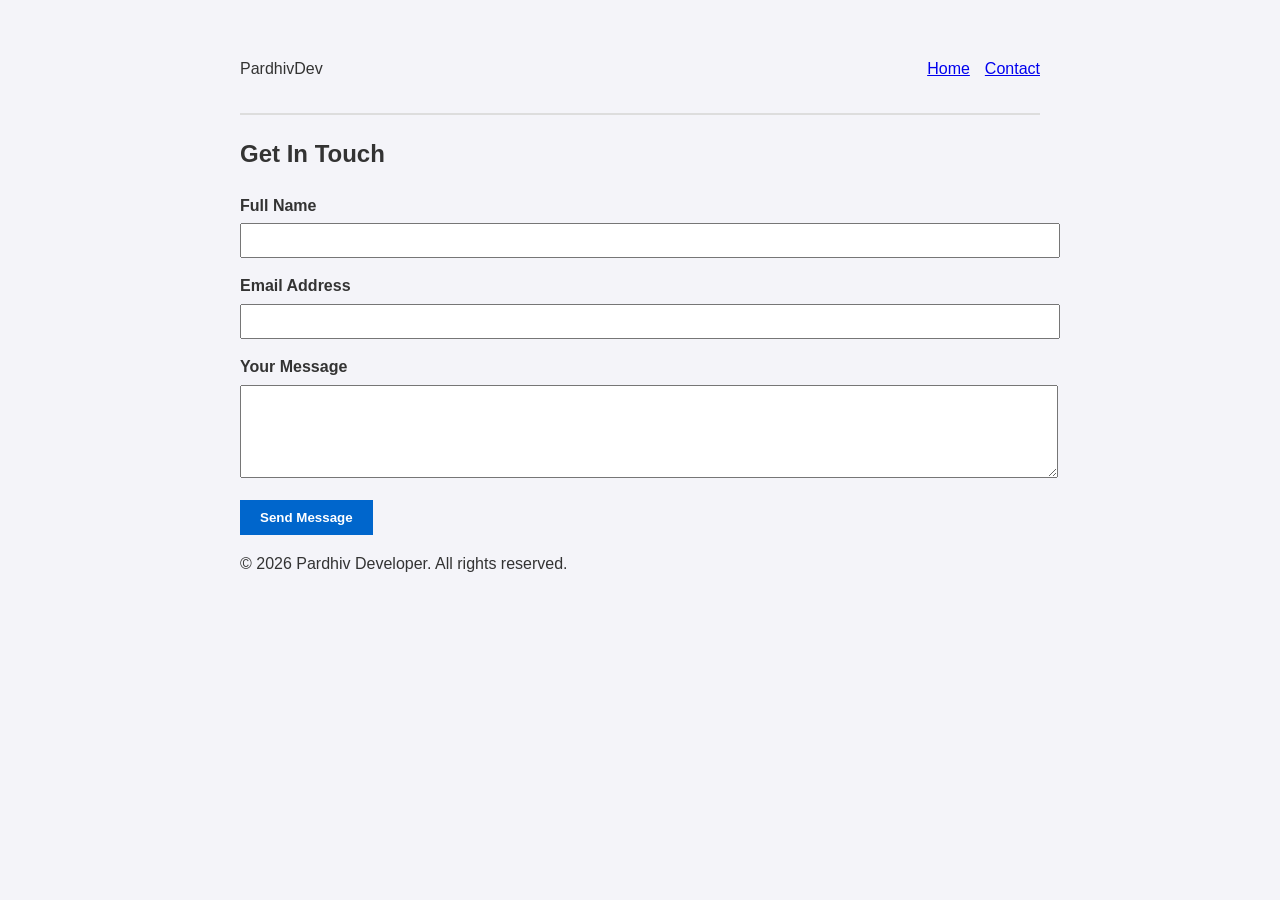
==== contact.html @ 13d0cfc6 "first commit" ====
<!DOCTYPE html>
<html lang="en">
<head>
    <meta charset="UTF-8">
    <meta name="viewport" content="width=device-width, initial-scale=1.0">
    <title>Contact Pardhiv | Portfolio</title>
    <meta name="description" content="Get in touch with Pardhiv Developer.">
    <link rel="stylesheet" href="style.css">
</head>
<body>

    <a href="#main-content" class="skip-link">Skip to main content</a>

    <header>
        <div class="logo">PardhivDev</div>
        <nav aria-label="Main Navigation">
            <ul>
                <li><a href="index.html">Home</a></li>
                <li><a href="contact.html" aria-current="page">Contact</a></li>
            </ul>
        </nav>
    </header>

    <main id="main-content">
        <section aria-labelledby="contact-heading">
            <h1 id="contact-heading">Get In Touch</h1>
            
            <form action="#" method="POST" style="margin-top: 20px;">
                
                <div style="margin-bottom: 15px;">
                    <label for="name" style="display: block; font-weight: bold;">Full Name</label>
                    <input type="text" id="name" name="name" required style="width: 100%; padding: 8px; margin-top: 5px;">
                </div>

                <div style="margin-bottom: 15px;">
                    <label for="email" style="display: block; font-weight: bold;">Email Address</label>
                    <input type="email" id="email" name="email" required style="width: 100%; padding: 8px; margin-top: 5px;">
                </div>

                <div style="margin-bottom: 15px;">
                    <label for="message" style="display: block; font-weight: bold;">Your Message</label>
                    <textarea id="message" name="message" rows="5" required style="width: 100%; padding: 8px; margin-top: 5px;"></textarea>
                </div>

                <button type="submit" style="padding: 10px 20px; background: #0066cc; color: white; border: none; cursor: pointer; font-weight: bold;">Send Message</button>

            </form>
        </section>
    </main>

    <footer>
        <p>&copy; 2026 Pardhiv Developer. All rights reserved.</p>
    </footer>

</body>
</html>
---- style.css ----
/* --- Basic Page Look --- */
body {
    font-family: Arial, sans-serif;
    line-height: 1.6;
    margin: 40px auto;
    max-width: 800px;
    padding: 0 20px;
    background-color: #f4f4f9;
    color: #333;
}

header {
    display: flex;
    justify-content: space-between;
    align-items: center;
    border-bottom: 2px solid #ddd;
    padding-bottom: 15px;
}

nav ul {
    display: flex;
    list-style: none;
    gap: 15px;
    padding: 0;
}

/* --- Crucial Accessibility Focus Styles --- */

/* 1. Hide the skip link off-screen by default */
.skip-link {
    position: absolute;
    top: -100px;
    left: 10px;
    background: #000;
    color: #fff;
    padding: 10px;
    text-decoration: none;
    font-weight: bold;
    z-index: 100;
}

/* Move the skip link onto the screen when tabbed onto */
.skip-link:focus {
    top: 10px;
}

/* 2. Highlight focused elements for keyboard users */
a:focus {
    outline: 4px solid #ffbf47; /* Bright amber outline */
    outline-offset: 2px;
}
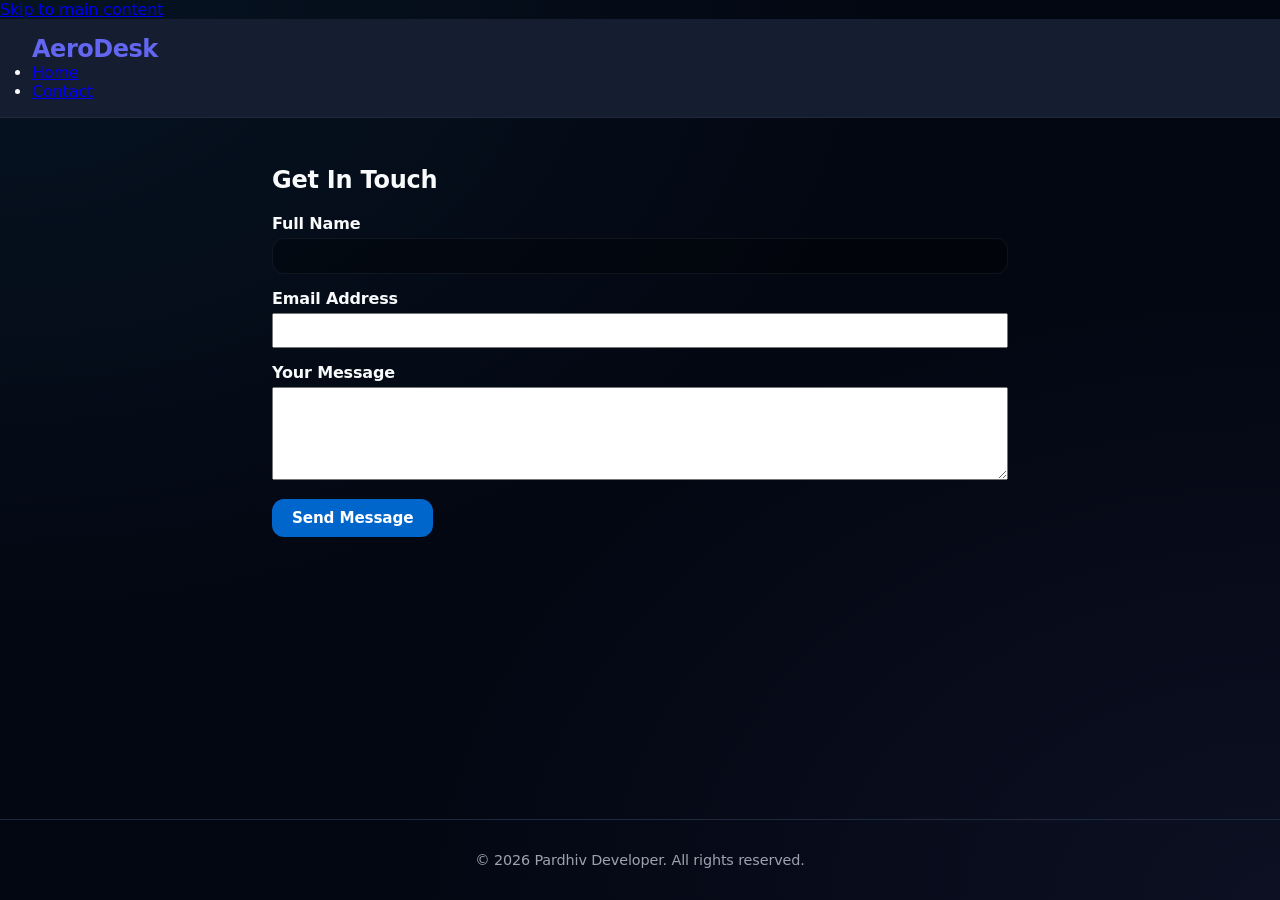
==== commit 47b44753: "Initial commit of AeroDesk Core" ====
--- a/contact.html
+++ b/contact.html
@@ -12,7 +12,7 @@
     <a href="#main-content" class="skip-link">Skip to main content</a>
 
     <header>
-        <div class="logo">PardhivDev</div>
+        <div class="logo">AeroDesk</div>
         <nav aria-label="Main Navigation">
             <ul>
                 <li><a href="index.html">Home</a></li>
--- a/style.css
+++ b/style.css
@@ -1,51 +1,702 @@
-/* --- Basic Page Look --- */
+/* ==========================================================================
+   GLOBAL DESIGN SYSTEMS & TOKENS
+   ========================================================================== */
+:root {
+  --bg-primary: #0b0f19;
+  --bg-secondary: #151d30;
+  --accent: #6366f1;
+  --accent-hover: #4f46e5;
+  --text-main: #f3f4f6;
+  --text-secondary: #9ca3af;
+  --border-color: #1e293b;
+  --success: #10b981;
+  --danger: #ef4444;
+}
+
+* {
+  margin: 0;
+  padding: 0;
+  box-sizing: border-box;
+  font-family: 'Segoe UI', Tahoma, Geneva, Verdana, sans-serif;
+}
+
 body {
-    font-family: Arial, sans-serif;
+  background-color: var(--bg-primary);
+  color: var(--text-main);
+  min-height: 100vh;
+  display: flex;
+  flex-direction: column;
+}
+
+/* Navigation Layout */
+header {
+  background-color: var(--bg-secondary);
+  border-bottom: 1px solid var(--border-color);
+  padding: 1rem 2rem;
+  position: sticky;
+  top: 0;
+  z-index: 100;
+}
+
+.nav-container {
+  max-width: 1100px;
+  margin: 0 auto;
+  display: flex;
+  justify-content: space-between;
+  align-items: center;
+}
+
+.logo {
+  font-size: 1.5rem;
+  font-weight: 700;
+  color: var(--accent);
+  letter-spacing: -0.02em;
+}
+
+.nav-links {
+  display: flex;
+  gap: 1.5rem;
+}
+
+.nav-link {
+  color: var(--text-secondary);
+  text-decoration: none;
+  font-weight: 500;
+  transition: color 0.2s ease;
+  padding: 0.5rem 0.75rem;
+  border-radius: 6px;
+}
+
+.nav-link:hover, .nav-link.active {
+  color: var(--text-main);
+  background-color: var(--border-color);
+}
+
+/* ==========================================================================
+   CLIENT ROUTER CORE LAYOUTS
+   ========================================================================== */
+main {
+  flex: 1;
+  max-width: 800px;
+  width: 100%;
+  margin: 0 auto;
+  padding: 3rem 2rem;
+}
+
+.router-view {
+  display: none;
+  opacity: 0;
+  transition: opacity 0.3s ease;
+}
+
+.router-view.active {
+  display: block;
+  opacity: 1;
+}
+
+/* View Header Layouts */
+.component-header {
+  margin-bottom: 2.5rem;
+}
+
+.component-header h2 {
+  font-size: 2rem;
+  margin-bottom: 0.5rem;
+}
+
+.component-header p {
+  color: var(--text-secondary);
+}
+
+/* ==========================================================================
+   VIEW COMPONENTS: HOME HERO
+   ========================================================================== */
+.hero-section {
+  text-align: center;
+  padding: 4rem 2rem;
+  background-color: var(--bg-secondary);
+  border: 1px solid var(--border-color);
+  border-radius: 16px;
+}
+
+.hero-section h1 {
+  font-size: 2.5rem;
+  margin-bottom: 1rem;
+}
+
+.hero-section p {
+  color: var(--text-secondary);
+  max-width: 600px;
+  margin: 0 auto 2.5rem auto;
+  line-height: 1.6;
+}
+
+.tech-badge-grid {
+  display: flex;
+  flex-wrap: wrap;
+  justify-content: center;
+  gap: 0.75rem;
+}
+
+.badge {
+  background-color: var(--border-color);
+  color: var(--accent);
+  padding: 0.5rem 1rem;
+  border-radius: 50px;
+  font-size: 0.85rem;
+  font-weight: 600;
+}
+
+/* ==========================================================================
+   VIEW COMPONENTS: INPUTS & ACTIONS
+   ========================================================================== */
+input[type="text"] {
+  background-color: var(--bg-primary);
+  border: 1px solid var(--border-color);
+  color: var(--text-main);
+  padding: 0.75rem 1.2rem;
+  border-radius: 8px;
+  font-size: 1rem;
+  outline: none;
+  transition: border-color 0.2s;
+}
+
+input[type="text"]:focus {
+  border-color: var(--accent);
+}
+
+button {
+  background-color: var(--accent);
+  color: white;
+  border: none;
+  padding: 0.75rem 1.5rem;
+  border-radius: 8px;
+  font-weight: 600;
+  cursor: pointer;
+  transition: background-color 0.2s;
+}
+
+button:hover {
+  background-color: var(--accent-hover);
+}
+
+/* ==========================================================================
+   VIEW COMPONENTS: WEATHER SYSTEM
+   ========================================================================== */
+.weather-app {
+  background-color: var(--bg-secondary);
+  border: 1px solid var(--border-color);
+  padding: 2.5rem;
+  border-radius: 16px;
+}
+
+.search-box {
+  display: flex;
+  gap: 1rem;
+  margin-bottom: 1.5rem;
+}
+
+.search-box input {
+  flex: 1;
+}
+
+.weather-grid {
+  display: grid;
+  grid-template-columns: repeat(auto-fit, minmax(180px, 1fr));
+  gap: 1.5rem;
+  margin-top: 2rem;
+}
+
+.weather-card {
+  background-color: var(--bg-primary);
+  border: 1px solid var(--border-color);
+  padding: 1.5rem;
+  border-radius: 12px;
+  text-align: center;
+}
+
+.weather-card h4 {
+  color: var(--text-secondary);
+  font-size: 0.85rem;
+  text-transform: uppercase;
+  letter-spacing: 0.05em;
+  margin-bottom: 0.5rem;
+}
+
+.weather-value {
+  font-size: 1.75rem;
+  font-weight: 700;
+  color: var(--accent);
+}
+
+/* ==========================================================================
+   VIEW COMPONENTS: TASK ENGINE
+   ========================================================================== */
+.todo-app {
+  background-color: var(--bg-secondary);
+  border: 1px solid var(--border-color);
+  padding: 2.5rem;
+  border-radius: 16px;
+}
+
+#todo-form {
+  display: flex;
+  gap: 1rem;
+  margin-bottom: 1.5rem;
+}
+
+#todo-form input {
+  flex: 1;
+}
+
+.filter-container {
+  display: flex;
+  gap: 0.5rem;
+  margin-bottom: 1.5rem;
+}
+
+.filter-btn {
+  background-color: transparent;
+  color: var(--text-secondary);
+  border: 1px solid var(--border-color);
+  padding: 0.4rem 1rem;
+  font-size: 0.9rem;
+}
+
+.filter-btn:hover, .filter-btn.active {
+  background-color: var(--border-color);
+  color: var(--text-main);
+}
+
+#todo-list {
+  list-style: none;
+  display: flex;
+  flex-direction: column;
+  gap: 0.75rem;
+}
+
+.todo-item {
+  background-color: var(--bg-primary);
+  border: 1px solid var(--border-color);
+  padding: 1rem 1.2rem;
+  border-radius: 8px;
+  display: flex;
+  justify-content: space-between;
+  align-items: center;
+}
+
+.todo-item.completed span {
+  text-decoration: line-through;
+  color: var(--text-secondary);
+}
+
+.todo-actions {
+  display: flex;
+  gap: 0.5rem;
+}
+
+.todo-btn {
+  padding: 0.4rem 0.8rem;
+  font-size: 0.85rem;
+}
+
+.complete-btn { background-color: var(--success); }
+.delete-btn { background-color: var(--danger); }
+
+/* ==========================================================================
+   FOOTER FRAMEWORK
+   ========================================================================== */
+footer {
+  text-align: center;
+  padding: 2rem;
+  color: var(--text-secondary);
+  font-size: 0.9rem;
+  border-top: 1px solid var(--border-color);
+  margin-top: auto;
+}
+/* =================================================================================
+   AERODESK CORE ARCHITECTURE DESIGN SYSTEM
+   THEME PROFILE: Cyberpunk Glassmorphism / Professional Dark Enterprise Slate
+   ENGINE COMPATIBILITY: Pure Native CSS3 Features & CSS Variables
+   ================================================================================= */
+
+:root {
+    /* Premium High-End SaaS Color Matrix Variables */
+    --bg-base: #030712;               /* Ultra-Deep Carbon Space Space Blue */
+    --bg-sidebar: #090d16;            /* Deep Matte Indigo Boundary Frame */
+    --bg-glass: rgba(17, 24, 39, 0.65); /* Crystal Transparent Material Layout Layer */
+    --border-glass: rgba(255, 255, 255, 0.06); /* Clean Minimal Separator Component Borders */
+    --text-primary: #f9fafb;          /* Bright High Contrast Typography String */
+    --text-muted: #9ca3af;            /* Descriptive Low Priority Font Tone Elements */
+    --accent-glow: #38bdf8;           /* High-Visibility Electric Ocean Cyan Focused Core */
+    --accent-purple: #818cf8;         /* Ambient Digital Cyberpunk Gradient Accent Tone */
+    --color-success: #34d399;         /* Connected State Status Notification Vector Emerald */
+    --color-danger: #f87171;          /* Execution Exception Warning Red Indicator Light */
+    --sidebar-width: 290px;           /* Standardized Structural Grid Boundary footprint */
+    --transition-smooth: 0.25s cubic-bezier(0.4, 0, 0.2, 1); /* Advanced Physics Curve Transition */
+}
+
+/* Base Global Layout Reset Controls and Text Alignment Rules */
+* {
+    margin: 0;
+    padding: 0;
+    box-sizing: border-box;
+    font-family: 'Inter', system-ui, -apple-system, BlinkMacSystemFont, sans-serif;
+    letter-spacing: -0.01em;
+}
+
+body {
+    background-color: var(--bg-base);
+    /* Dual Ambient Radial Gradients to paint deep, glowing backdrops */
+    background-image: 
+        radial-gradient(at 0% 0%, rgba(56, 189, 248, 0.07) 0px, transparent 50%),
+        radial-gradient(at 100% 100%, rgba(129, 140, 248, 0.07) 0px, transparent 50%);
+    color: var(--text-primary);
+    overflow: hidden;                 /* Clamp workspace to standard desktop container dimensions */
+    height: 100vh;
+    width: 100vw;
+}
+
+/* Master Grid Shell Architecture Container Elements */
+.app-container {
+    display: flex;
+    width: 100vw;
+    height: 100vh;
+}
+
+/* ---------------------------------------------------------------------------------
+   AERODESK SIDEBAR NAVIGATION SYSTEM
+   --------------------------------------------------------------------------------- */
+.sidebar {
+    width: var(--sidebar-width);
+    background-color: var(--bg-sidebar);
+    border-right: 1px solid var(--border-glass);
+    display: flex;
+    flex-direction: column;
+    padding: 2.5rem 1.75rem;
+    justify-content: space-between;
+    z-index: 100;
+}
+
+.sidebar-header {
+    display: flex;
+    flex-direction: column;
+    gap: 0.5rem;
+}
+
+.brand-logo {
+    display: flex;
+    align-items: center;
+    gap: 0.75rem;
+}
+
+.brand-logo h2 {
+    color: var(--text-primary);
+    font-size: 1.5rem;
+    font-weight: 800;
+    letter-spacing: -0.03em;
+    background: linear-gradient(to right, #ffffff, var(--text-muted));
+    -webkit-background-clip: text;
+    -webkit-text-fill-color: transparent;
+}
+
+/* Dynamic Breathing Pulse Glow component */
+.engine-pulse {
+    width: 10px;
+    height: 10px;
+    background-color: var(--color-success);
+    border-radius: 50%;
+    box-shadow: 0 0 16px 3px var(--color-success);
+    animation: breathingGlow 2s infinite alternate;
+}
+
+.status-badge {
+    font-size: 0.65rem;
+    font-weight: 700;
+    background: rgba(56, 189, 248, 0.1);
+    border: 1px solid rgba(56, 189, 248, 0.2);
+    padding: 0.25rem 0.6rem;
+    border-radius: 6px;
+    color: var(--accent-glow);
+    letter-spacing: 0.05em;
+    width: fit-content;
+}
+
+/* Navigation System Link Anchor Matrix Layout */
+.nav-menu {
+    display: flex;
+    flex-direction: column;
+    gap: 0.75rem;
+    margin-top: 3.5rem;
+    flex-grow: 1;
+}
+
+.nav-link {
+    display: flex;
+    align-items: center;
+    gap: 1.1rem;
+    color: var(--text-muted);
+    text-decoration: none;
+    padding: 0.85rem 1.1rem;
+    border-radius: 12px;
+    font-weight: 600;
+    font-size: 0.95rem;
+    border: 1px solid transparent;
+    transition: var(--transition-smooth);
+}
+
+.nav-link:hover {
+    background-color: rgba(255, 255, 255, 0.03);
+    color: var(--text-primary);
+    transform: translateX(4px);
+}
+
+.nav-link.active {
+    background: rgba(56, 189, 248, 0.06);
+    color: var(--accent-glow);
+    border-color: rgba(56, 189, 248, 0.15);
+    box-shadow: inset 0 0 12px rgba(56, 189, 248, 0.05);
+}
+
+.sidebar-footer {
+    border-top: 1px solid var(--border-glass);
+    padding-top: 1.5rem;
+    font-size: 0.8rem;
+    color: var(--text-muted);
+    display: flex;
+    flex-direction: column;
+    gap: 0.4rem;
+}
+
+/* ---------------------------------------------------------------------------------
+   DYNAMIC VIEWPORT WORKING CANVAS AND CORES
+   --------------------------------------------------------------------------------- */
+.main-content {
+    flex-grow: 1;
+    padding: 3.5rem;
+    overflow-y: auto;
+}
+
+/* Master Glassmorphic Container Layout Component */
+.view-card {
+    background: var(--bg-glass);
+    backdrop-filter: blur(24px) saturate(130%);
+    -webkit-backdrop-filter: blur(24px) saturate(130%);
+    border: 1px solid var(--border-glass);
+    padding: 3rem;
+    border-radius: 20px;
+    box-shadow: 0 30px 60px -15px rgba(0, 0, 0, 0.6);
+}
+
+.main-heading {
+    font-size: 2.25rem;
+    font-weight: 800;
+    letter-spacing: -0.03em;
+    margin-bottom: 0.75rem;
+    background: linear-gradient(to bottom right, #ffffff 30%, var(--text-muted));
+    -webkit-background-clip: text;
+    -webkit-text-fill-color: transparent;
+}
+
+.description-text {
+    color: var(--text-muted);
+    font-size: 1.05rem;
     line-height: 1.6;
-    margin: 40px auto;
-    max-width: 800px;
-    padding: 0 20px;
-    background-color: #f4f4f9;
-    color: #333;
-}
-
-header {
+    margin-bottom: 2.5rem;
+    max-width: 750px;
+}
+
+/* Core Dashboard Modular Matrix Rules */
+.grid-layout {
+    display: grid;
+    grid-template-columns: repeat(auto-fit, minmax(250px, 1fr));
+    gap: 1.75rem;
+    margin-top: 1rem;
+}
+
+.telemetry-card {
+    background: rgba(0, 0, 0, 0.25);
+    border-radius: 14px;
+    padding: 1.75rem;
+    border: 1px solid var(--border-glass);
+    transition: transform var(--transition-smooth), border-color var(--transition-smooth);
+}
+
+.telemetry-card:hover {
+    transform: translateY(-4px);
+    border-color: rgba(255, 255, 255, 0.12);
+}
+
+.telemetry-card h4 {
+    font-size: 0.8rem;
+    text-transform: uppercase;
+    letter-spacing: 0.05em;
+    color: var(--text-muted);
+    margin-bottom: 0.75rem;
+}
+
+.metric-value-display {
+    font-size: 2.5rem;
+    font-weight: 800;
+    letter-spacing: -0.02em;
+    background: linear-gradient(to right, #ffffff, var(--text-muted));
+    -webkit-background-clip: text;
+    -webkit-text-fill-color: transparent;
+    margin: 0.25rem 0;
+}
+
+/* Colored accent lines shifted inside borders cleanly */
+.metric-blue { border-top: 3px solid var(--accent-glow); }
+.metric-emerald { border-top: 3px solid var(--color-success); }
+.metric-purple { border-top: 3px solid var(--accent-purple); }
+.metric-danger { border-top: 3px solid var(--color-danger); }
+
+/* ---------------------------------------------------------------------------------
+   SUB-MODULE PLANNER ELEMENT STRUCTURAL INPUT CRITERIA
+   --------------------------------------------------------------------------------- */
+.task-input-section {
+    display: flex;
+    gap: 0.75rem;
+    margin-bottom: 1.25rem;
+}
+
+input[type="text"] {
+    flex-grow: 1;
+    background: rgba(0, 0, 0, 0.3);
+    border: 1px solid var(--border-glass);
+    padding: 0.85rem 1.25rem;
+    color: var(--text-primary);
+    border-radius: 12px;
+    font-size: 0.95rem;
+    font-weight: 500;
+    transition: border-color var(--transition-smooth);
+}
+
+input[type="text"]:focus {
+    outline: none;
+    border-color: rgba(56, 189, 248, 0.4);
+}
+
+button {
+    background: var(--text-primary);
+    color: var(--bg-base);
+    border: none;
+    padding: 0.85rem 1.75rem;
+    font-weight: 700;
+    font-size: 0.95rem;
+    border-radius: 12px;
+    cursor: pointer;
+    transition: var(--transition-smooth);
+}
+
+button:hover {
+    background: var(--accent-glow);
+    box-shadow: 0 0 20px rgba(56, 189, 248, 0.3);
+}
+
+.task-list {
+    list-style: none;
+    display: flex;
+    flex-direction: column;
+    gap: 0.75rem;
+}
+
+.task-item {
     display: flex;
     justify-content: space-between;
     align-items: center;
-    border-bottom: 2px solid #ddd;
-    padding-bottom: 15px;
-}
-
-nav ul {
-    display: flex;
-    list-style: none;
-    gap: 15px;
-    padding: 0;
-}
-
-/* --- Crucial Accessibility Focus Styles --- */
-
-/* 1. Hide the skip link off-screen by default */
-.skip-link {
-    position: absolute;
-    top: -100px;
-    left: 10px;
-    background: #000;
-    color: #fff;
-    padding: 10px;
-    text-decoration: none;
-    font-weight: bold;
-    z-index: 100;
-}
-
-/* Move the skip link onto the screen when tabbed onto */
-.skip-link:focus {
-    top: 10px;
-}
-
-/* 2. Highlight focused elements for keyboard users */
-a:focus {
-    outline: 4px solid #ffbf47; /* Bright amber outline */
-    outline-offset: 2px;
+    background: rgba(0, 0, 0, 0.18);
+    padding: 1rem 1.25rem;
+    border-radius: 12px;
+    border: 1px solid var(--border-glass);
+    animation: itemAnimationFade 0.25s var(--transition-smooth) forwards;
+}
+
+.task-item:hover {
+    border-color: rgba(255, 255, 255, 0.1);
+}
+
+.task-item.completed {
+    background: rgba(52, 211, 153, 0.02);
+    border-color: rgba(52, 211, 153, 0.1);
+}
+
+.task-item.completed span {
+    text-decoration: line-through;
+    color: var(--text-muted);
+}
+
+.purge-action-btn {
+    background: rgba(248, 113, 113, 0.08);
+    color: var(--color-danger);
+    border: 1px solid rgba(248, 113, 113, 0.15);
+    padding: 0.4rem 0.8rem;
+    font-size: 0.8rem;
+    font-weight: 600;
+    border-radius: 8px;
+    cursor: pointer;
+    transition: var(--transition-smooth);
+}
+
+.purge-action-btn:hover {
+    background: var(--color-danger);
+    color: white;
+    border-color: var(--color-danger);
+    box-shadow: 0 0 12px rgba(248, 113, 113, 0.2);
+}
+
+/* Keyframe Core Functional Transformations */
+@keyframes breathingGlow {
+    0% { transform: scale(0.95); opacity: 0.85; box-shadow: 0 0 12px rgba(52, 211, 147, 0.4); }
+    100% { transform: scale(1.05); opacity: 1; box-shadow: 0 0 20px rgba(52, 211, 147, 0.7); }
+}
+
+@keyframes itemAnimationFade {
+    from { opacity: 0; transform: translateY(6px); }
+    to { opacity: 1; transform: translateY(0); }
+}
+
+.status-placeholder { display: flex; flex-direction: column; align-items: center; justify-content: center; text-align: center; gap: 1rem; grid-column: 1 / -1; padding: 3rem 0; }
+.loading-spinner { width: 32px; height: 32px; border: 3px solid var(--bg-accent); border-top: 3px solid var(--accent-glow); border-radius: 50%; animation: runRotation 0.8s linear infinite; }
+@keyframes runRotation { 0% { transform: rotate(0deg); } 100% { transform: rotate(360deg); } }
+/* ---------------------------------------------------------------------------------
+   MODULE 4: DEVELOPMENT ASSET MARKETPLACE STYLES
+   --------------------------------------------------------------------------------- */
+.marketplace-container {
+    display: grid;
+    grid-template-columns: 2fr 1fr;
+    gap: 2rem;
+    align-items: start;
+}
+
+.product-card {
+    background: rgba(0, 0, 0, 0.3);
+    border: 1px solid var(--border-glass);
+    border-radius: 16px;
+    padding: 1.5rem;
+    display: flex;
+    flex-direction: column;
+    justify-content: space-between;
+    gap: 1rem;
+}
+
+.product-price {
+    font-size: 1.25rem;
+    font-weight: 800;
+    color: var(--accent-glow);
+}
+
+.cart-panel {
+    background: rgba(255, 255, 255, 0.02);
+    border: 1px solid var(--border-glass);
+    border-radius: 16px;
+    padding: 2rem;
+}
+
+.cart-item-row {
+    display: flex;
+    justify-content: space-between;
+    align-items: center;
+    padding: 0.5rem 0;
+    border-bottom: 1px solid rgba(255, 255, 255, 0.05);
 }
